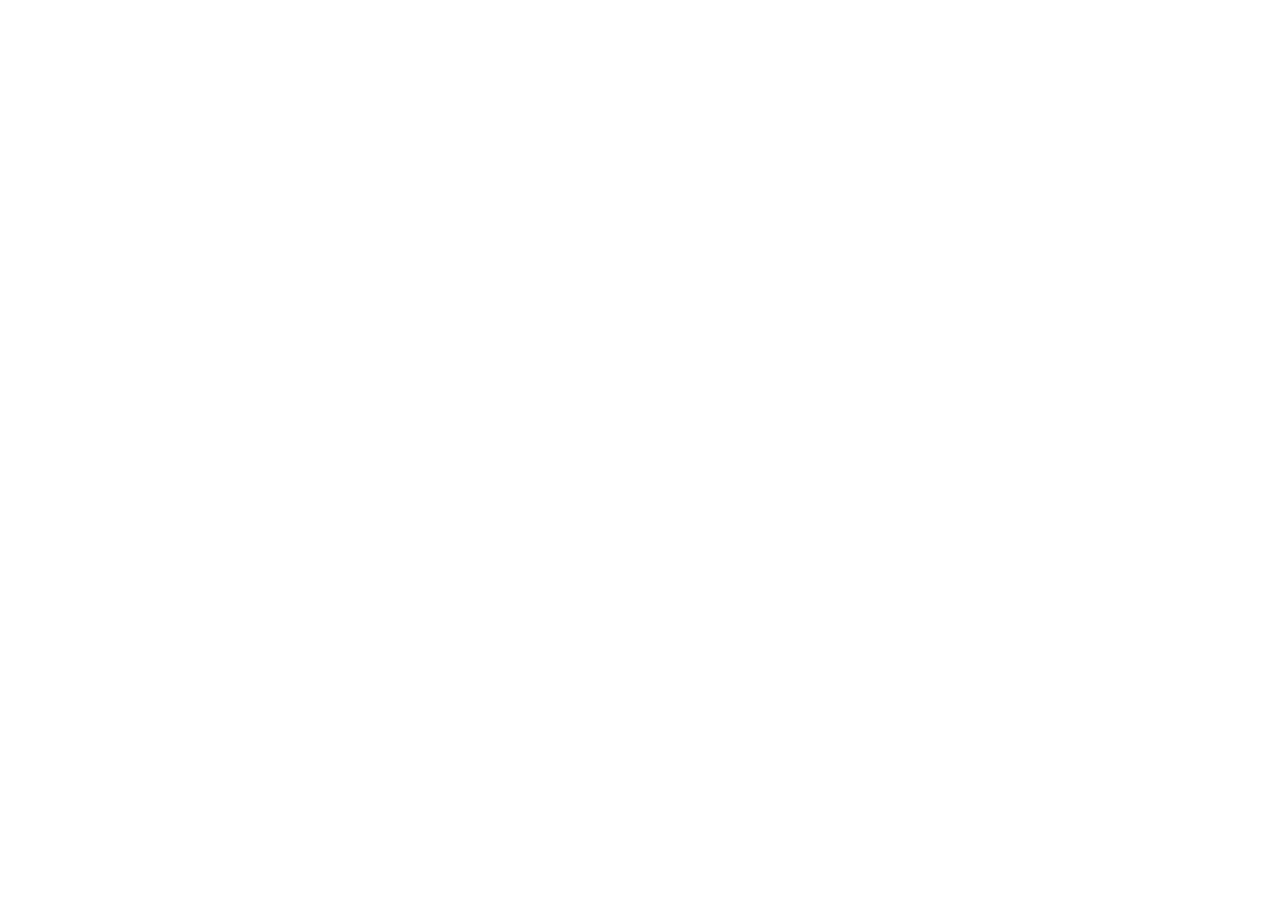
==== index.html @ 6b92f60b "First Push Yey" ====
<!DOCTYPE html>
<html>

<head>
	<title>MyMediaTV</title>
	<style type="text/css">
		html{
			width: 100%;
			height: 100%;
		}

		body {
			width: 100%;
			height: 100%;
		}

		div {
			background-color: white;
			display: flex;
			width: 100%;
			height: 100%;
			align-items: center;
			justify-content: center;
		}
	</style>
</head>

<script src="webOSTVjs-1.2.4/webOSTV.js" charset="utf-8"></script>
<script src="webOSTVjs-1.2.4/webOSTV-dev.js" charset="utf-8"></script>
<script src="./Scripts//toHomePage.js" charset="utf-8"></script>

<body>
	<div id="app">
	</div>
</body>

</html>
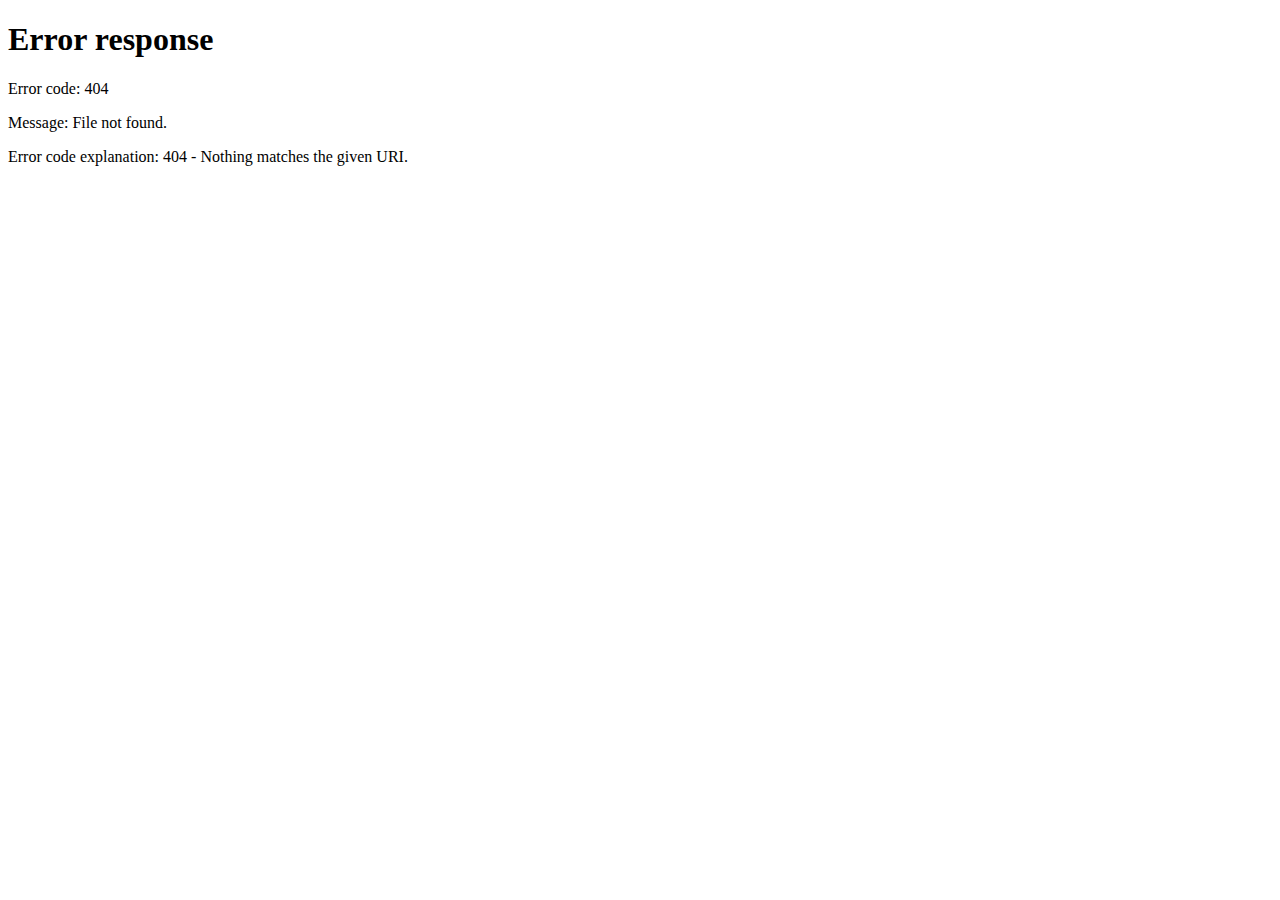
==== commit ca26ab17: "Added a lot" ====
--- a/index.html
+++ b/index.html
@@ -27,7 +27,7 @@
 
 <script src="webOSTVjs-1.2.4/webOSTV.js" charset="utf-8"></script>
 <script src="webOSTVjs-1.2.4/webOSTV-dev.js" charset="utf-8"></script>
-<script src="./Scripts//toHomePage.js" charset="utf-8"></script>
+<script src="./Global/Scripts/toHomePage.js" charset="utf-8"></script>
 
 <body>
 	<div id="app">
